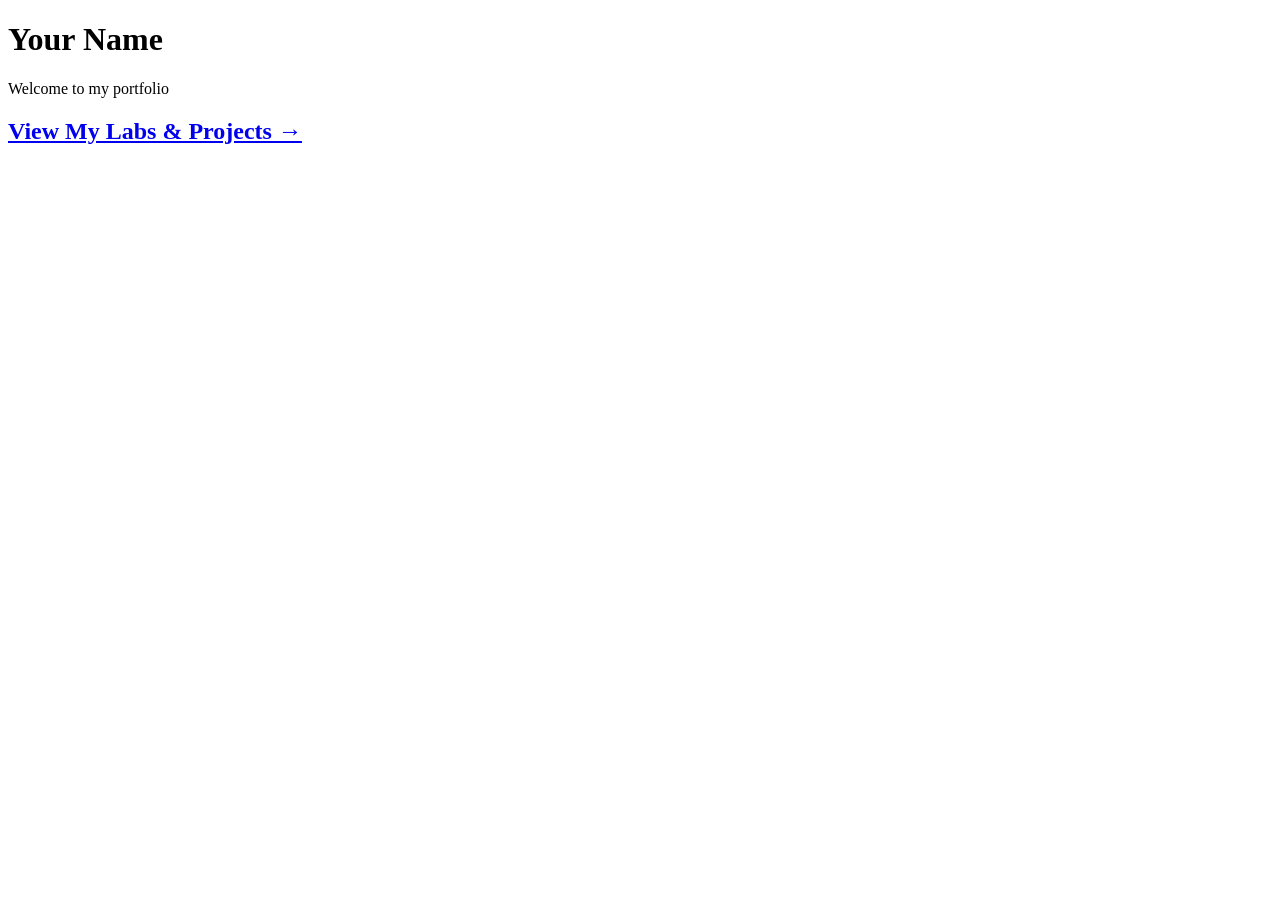
==== index.html @ becef7a0 "Create index.html" ====
<!DOCTYPE html>
<html lang="en">
<head>
  <meta charset="UTF-8">
  <meta name="viewport" content="width=device-width, initial-scale=1.0">
  <title>Your Name - Portfolio</title>
  <link rel="stylesheet" href="assets/css/style.css">
</head>
<body>
  <header>
    <h1>Your Name</h1>
    <p>Welcome to my portfolio</p>
  </header>

  <main>
    <h2><a href="labs.html">View My Labs & Projects →</a></h2>
    <!-- You can add more sections later (About, Contact, etc.) -->
  </main>
</body>
</html>
---- assets/css/style.css ----

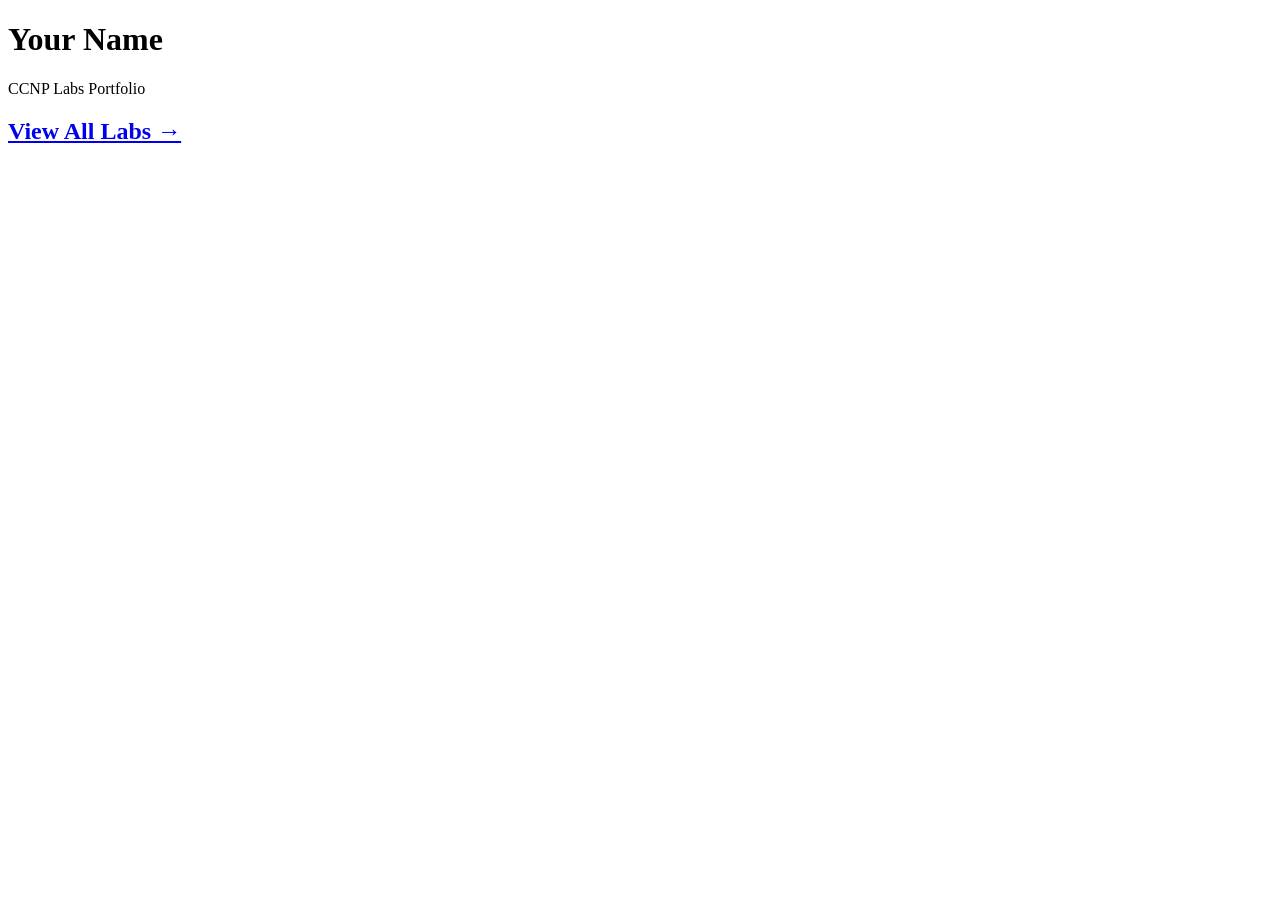
==== commit ce1d29f5: "Update title and links for CCNP Labs portfolio" ====
--- a/index.html
+++ b/index.html
@@ -3,18 +3,17 @@
 <head>
   <meta charset="UTF-8">
   <meta name="viewport" content="width=device-width, initial-scale=1.0">
-  <title>Your Name - Portfolio</title>
-  <link rel="stylesheet" href="assets/css/style.css">
+  <title>Your Name - CCNP Labs</title>
+  <link rel="stylesheet" href="/CCNP-Labs/assets/css/style.css">
 </head>
 <body>
   <header>
     <h1>Your Name</h1>
-    <p>Welcome to my portfolio</p>
+    <p>CCNP Labs Portfolio</p>
   </header>
 
   <main>
-    <h2><a href="labs.html">View My Labs & Projects →</a></h2>
-    <!-- You can add more sections later (About, Contact, etc.) -->
+    <h2><a href="/CCNP-Labs/labs.html">View All Labs →</a></h2>
   </main>
 </body>
 </html>
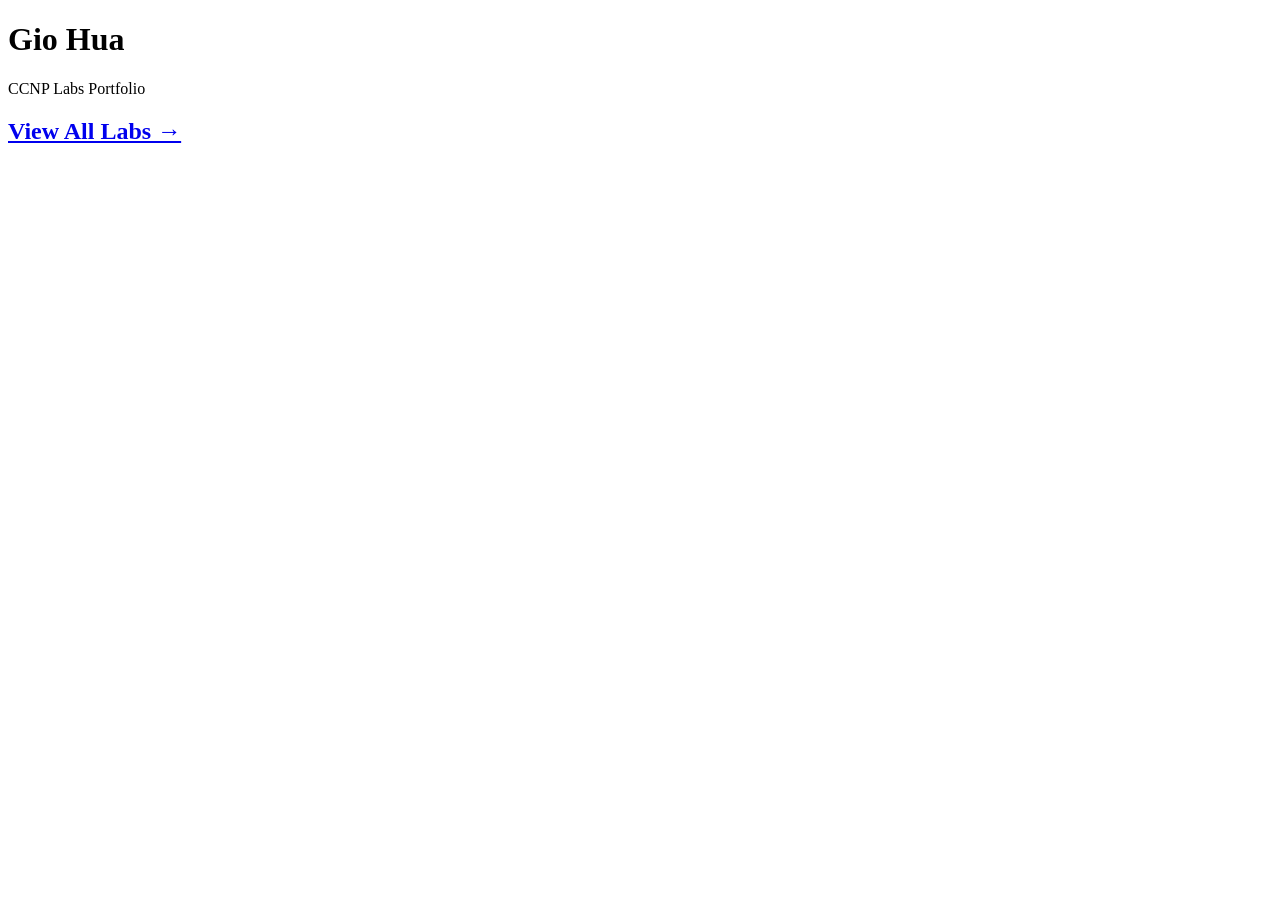
==== commit 07aaf1b0: "Update title and header with name 'Gio Hua'" ====
--- a/index.html
+++ b/index.html
@@ -3,12 +3,12 @@
 <head>
   <meta charset="UTF-8">
   <meta name="viewport" content="width=device-width, initial-scale=1.0">
-  <title>Your Name - CCNP Labs</title>
+  <title> Gio Hua - CCNP Labs</title>
   <link rel="stylesheet" href="/CCNP-Labs/assets/css/style.css">
 </head>
 <body>
   <header>
-    <h1>Your Name</h1>
+    <h1> Gio Hua </h1>
     <p>CCNP Labs Portfolio</p>
   </header>
 
